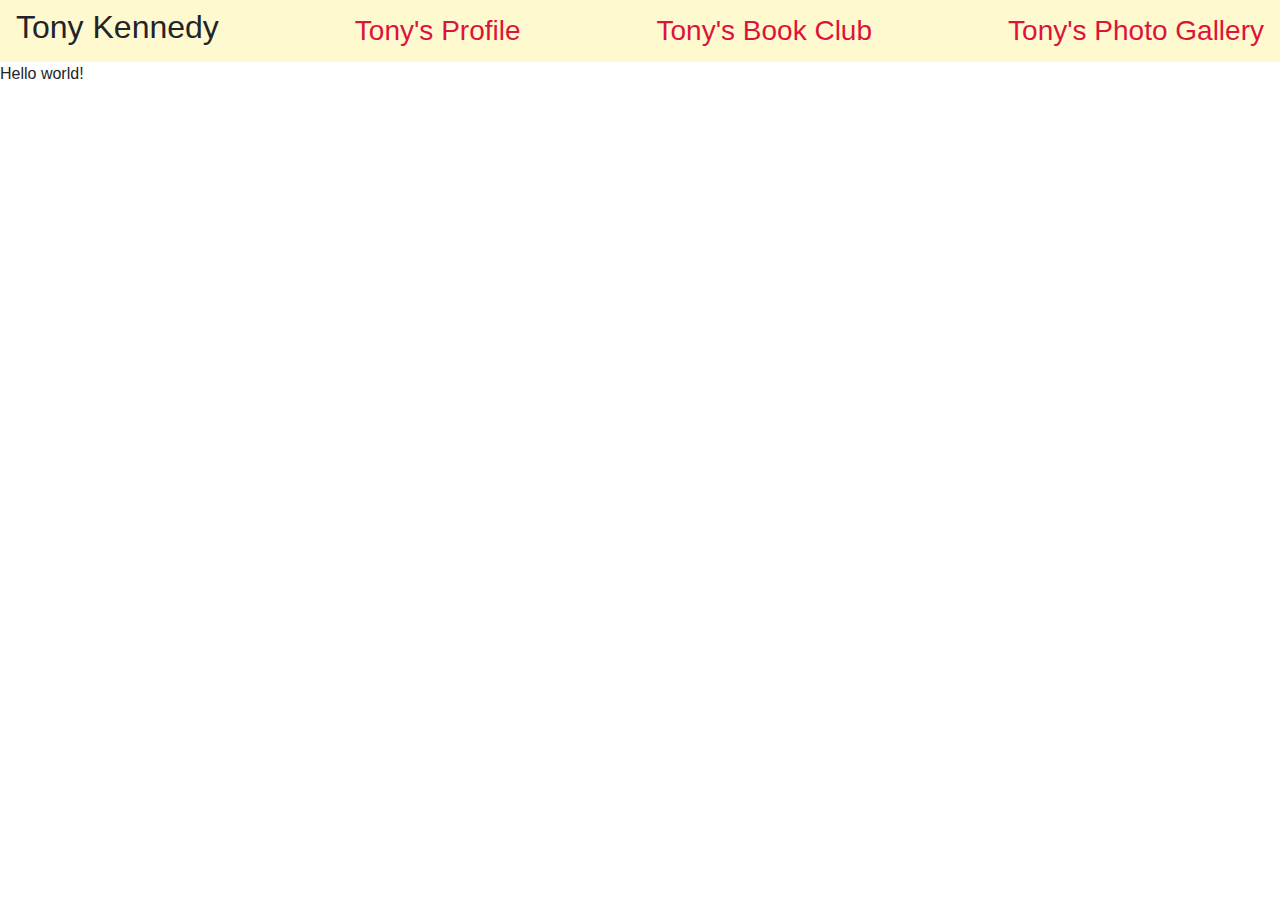
==== public/books.html @ b07b9901 "added navbar and pages" ====
<!doctype html>
<html>
<head>
  <title>User Profile - Tony Kennedy</title>
  <link rel="stylesheet" href="https://stackpath.bootstrapcdn.com/bootstrap/4.3.1/css/bootstrap.min.css">
  <link rel="stylesheet" type="text/css" href="css/site.css">
</head>
<body>
  <nav id="nav" class="navbar navbar-light">
    <h2> Tony Kennedy </h2>
  <a class="titleLink" href="./index.html"> Tony's Profile </a>
  <a class="titleLink" href="./books.html"> Tony's Book Club </a>
  <a class="titleLink" href="./photos.html"> Tony's Photo Gallery </a>
</nav>


<p>Hello world!</p>
</body>
</html>
---- public/css/site.css ----
#nav{
  background-color: rgb(255, 249, 208);
}



.titleLink{
  font-size: 28px;
  color: crimson;
}
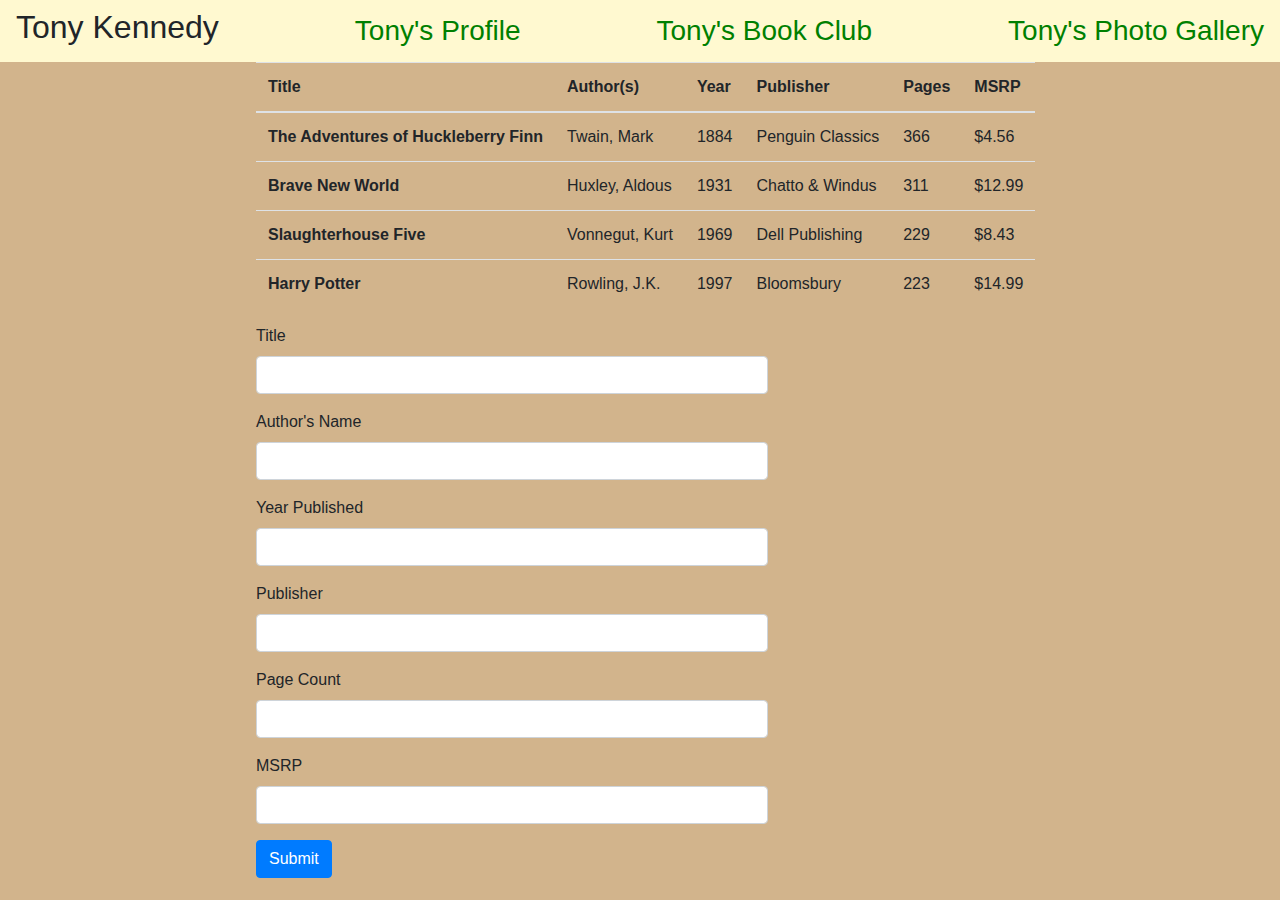
==== commit 3ce104d0: "added book page table and input" ====
--- a/public/books.html
+++ b/public/books.html
@@ -12,8 +12,83 @@
   <a class="titleLink" href="./books.html"> Tony's Book Club </a>
   <a class="titleLink" href="./photos.html"> Tony's Photo Gallery </a>
 </nav>
+<div id="bookTable">
+<table class="table" style="width:auto">
+  <thead>
+    <tr>
+      <th>Title</th>
+      <th>Author(s)</th>
+      <th>Year</th>
+      <th>Publisher</th>
+      <th>Pages</th>
+      <th>MSRP</th>
+    </tr>
+  </thead>
+  <tbody">
+    <tr>
+      <td><b> The Adventures of Huckleberry Finn </b></td>
+      <td>Twain, Mark</td>
+      <td>1884</td>
+      <td>Penguin Classics</td>
+      <td>366</td>
+      <td>$4.56</td>
+    </tr>
+    <tr>
+      <td><b> Brave New World </b></td>
+      <td>Huxley, Aldous</td>
+      <td>1931</td>
+      <td>Chatto & Windus</td>
+      <td>311</td>
+      <td>$12.99</td>
+    </tr>
+    <tr>
+      <td><b>Slaughterhouse Five</b></td>
+      <td>Vonnegut, Kurt</td>
+      <td>1969</td>
+      <td>Dell Publishing</td>
+      <td>229</td>
+      <td>$8.43</td>
+    </tr>
+    <tr>
+      <td><b>Harry Potter</b></td>
+      <td>Rowling, J.K.</td>
+      <td>1997</td>
+      <td>Bloomsbury</td>
+      <td>223</td>
+      <td>$14.99</td>
+    </tr>
+  </tbody>
+</table>
 
+    <form>
+      <div class="form-group">
+        <label for="TitleInput">Title</label>
+        <input type="text" class="form-control" id="TitleInput">
+      </div>
+      <div class="form-group">
+        <label for="AuthorInput">Author's Name</label>
+        <input type="text" class="form-control" id="AuthorInput">
+      </div>
+      <div class="form-group">
+        <label for="YearInput">Year Published</label>
+        <input type="number"class="form-control" id="YearInput">
+      </div>
+      <div class="form-group">
+        <label for="PublisherInput">Publisher</label>
+        <input type="text" class="form-control" id="PublisherInput">
+      </div>
+      <div class="form-group">
+        <label for="PagesInput">Page Count</label>
+        <input type="number" class="form-control" id="PagesInput">
+      </div>
+      <div class="form-group">
+        <label for="MSRPInput">MSRP</label>
+        <input type="number" class="form-control" id="MSRPInput">
+      </div>
+      <button type="submit" class="btn btn-primary">Submit</button>
 
-<p>Hello world!</p>
+    </form>
+
+  </div>
 </body>
 </html>
--- a/public/css/site.css
+++ b/public/css/site.css
@@ -1,10 +1,31 @@
 #nav{
   background-color: rgb(255, 249, 208);
 }
-
-
 
 .titleLink{
   font-size: 28px;
   color: crimson;
 }
+
+#bookTable{
+  margin-left: 20%;
+}
+
+#contactInfo{
+  font-size: 22px;
+}
+
+a:link{
+  color:green;
+}
+.content{
+  text-align: center;
+}
+
+body{
+  background-color:tan;
+}
+
+input{
+  width:50%!important;
+}
